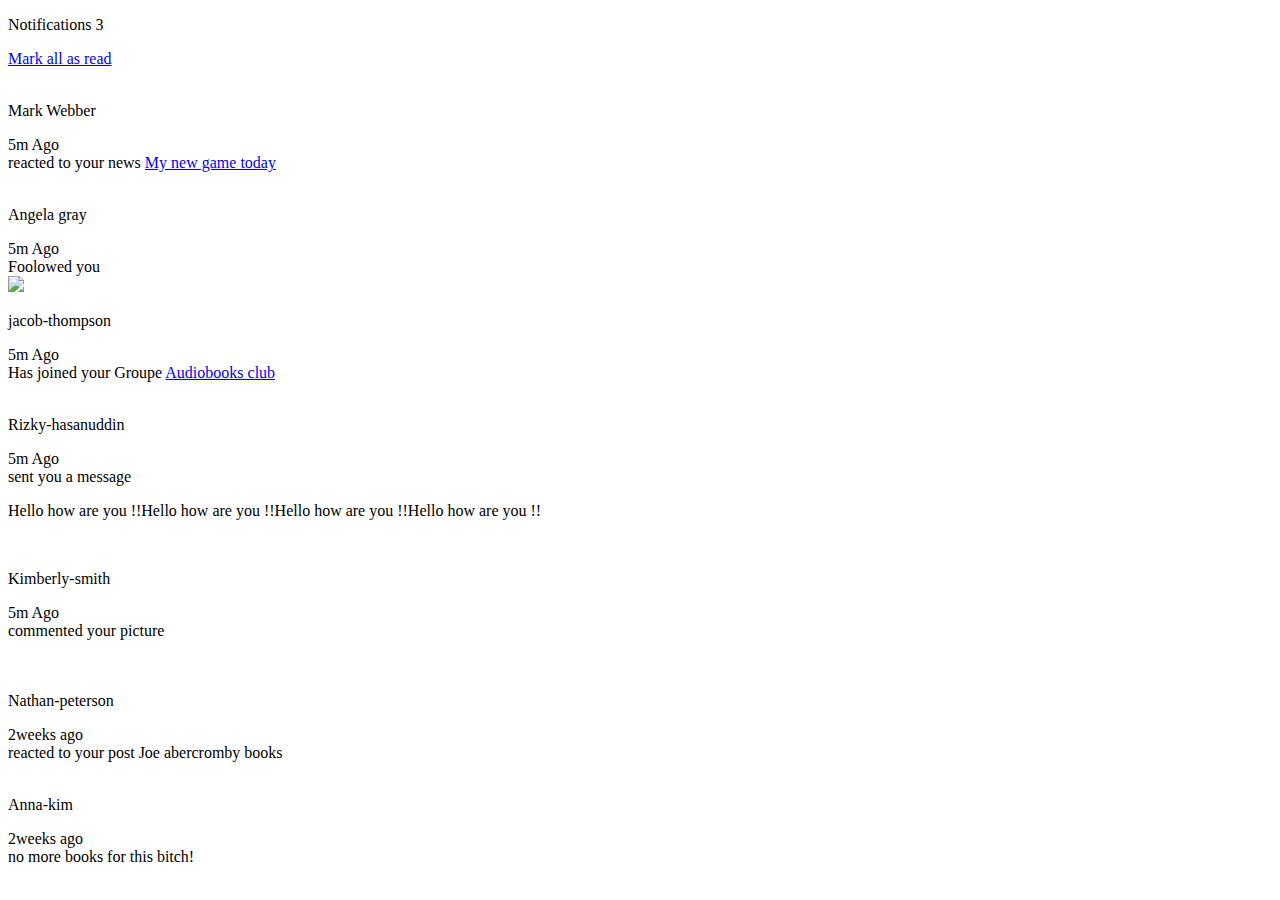
==== index.html @ 6f915499 "Update index.html" ====
<!DOCTYPE html>
<html lang="en">

<head>
    <meta charset="UTF-8">
    <meta http-equiv="X-UA-Compatible" content="IE=edge">
    <meta name="viewport" content="width=device-width, initial-scale=1.0">
    <link rel="stylesheet" href="https://raw.githubusercontent.com/sidro2222/Notification_Page/main/style.css">
    <title>Notification</title>
    <link rel="preconnect" href="https://fonts.googleapis.com">
    <link rel="preconnect" href="https://fonts.gstatic.com" crossorigin>
    <link
        href="https://fonts.googleapis.com/css2?family=Concert+One&family=Cookie&family=Expletus+Sans&family=Finlandica:wght@600&family=Montserrat:wght@100;800&family=Plus+Jakarta+Sans:wght@400;800&family=Roboto:wght@100;400&display=swap"
        rel="stylesheet">
</head>

<body>
    <div class="container">
        <div class="title">
            <div class="Notifications">
                <p> Notifications <span id="number"> 3 </span></p>
            </div>
            <div class="clearall">
                <a href="#" id="allclear"> Mark all as read</a>
            </div>
        </div>
        <div class="singleBox" id="newfeed1">
            <div class="avatar"> <img src="/notifications-page-main/assets/images/avatar-mark-webber.webp" alt=""></div>
            <div class="name">
                <p> Mark Webber</p>
                <div class="date"> 5m Ago</div>
            </div>
            <div class="texte">reacted to your news <a href="#">My new game today</a></div>
            <div class="dote"></div>

        </div>

        <div class="singleBox" id="newfeed2">
            <div class="avatar"> <img src="https://raw.githubusercontent.com/sidro2222/Notification_Page/main/images/avatar-angela-gray.webp" alt=""></div>
            <div class="name">
                <p> Angela gray</p>
                <div class="date"> 5m Ago</div>
            </div>
            <div class="texte"> Foolowed you</div>
            <div class="dote"></div>

        </div>

        <div class="singleBox" id="newfeed3">
            <div class="avatar"> <img src="https://raw.githubusercontent.com/sidro2222/Notification_Page/main/images/avatar-jacob-thompson.webp>
            </div>
            <div class="name">
                <p> jacob-thompson</p>
                <div class="date"> 5m Ago</div>
            </div>
            <div class="texte">Has joined your Groupe <a href="#">Audiobooks club</a></div>
            <div class="dote"></div>

        </div>

        <div class="singleBox" id="special">
            <div class="avatar"> <img src="https://raw.githubusercontent.com/sidro2222/Notification_Page/main/images/avatar-rizky-hasanuddin.webp" alt="">
            </div>
            <div class="name">
                <p> Rizky-hasanuddin</p>
                <div class="date"> 5m Ago</div>
            </div>
            <div class="texte">sent you a message <div class="message">
                    <p> Hello how are you !!Hello how are you !!Hello how are you !!Hello how are you !!</p>
                </div>
            </div>
        </div>

        <div class="singleBox" id="spacial1">
            <div class="avatar"> <img src="https://raw.githubusercontent.com/sidro2222/Notification_Page/main/images/avatar-kimberly-smith.webp" alt="">
            </div>
            <div class="name">
                <p> Kimberly-smith</p>
                <div class="date"> 5m Ago</div>
            </div>
            <div class="texte-spe"> commented your picture <div> <img id="yourpict"
                        src="/notifications-page-main/assets/images/image-chess.webp" alt=""></div>
            </div>

        </div>


        <div class="singleBox" id="spacial2">
            <div class="avatar"> <img src="https://raw.githubusercontent.com/sidro2222/Notification_Page/main/images/avatar-nathan-peterson.webp" alt="">
            </div>
            <div class="name">
                <p> Nathan-peterson</p>
                <div class="date"> 2weeks ago</div>
            </div>
            <div class="texte">reacted to your post <span id="poste"> Joe abercromby books</span></div>
        </div>



        <div class="singleBox" id="spacial3">
            <div class="avatar"> <img src="https://raw.githubusercontent.com/sidro2222/Notification_Page/main/images/avatar-anna-kim.webp" alt="">
            </div>
            <div class="name">
                <p> Anna-kim</p>
                <div class="date"> 2weeks ago</div>
            </div>
            <div class="texte">no more books for this bitch!</div>
        </div>

    </div>

    </div>
    </div>


    <script src="/notifications-page-main/app.js"></script>
</body>

</html>
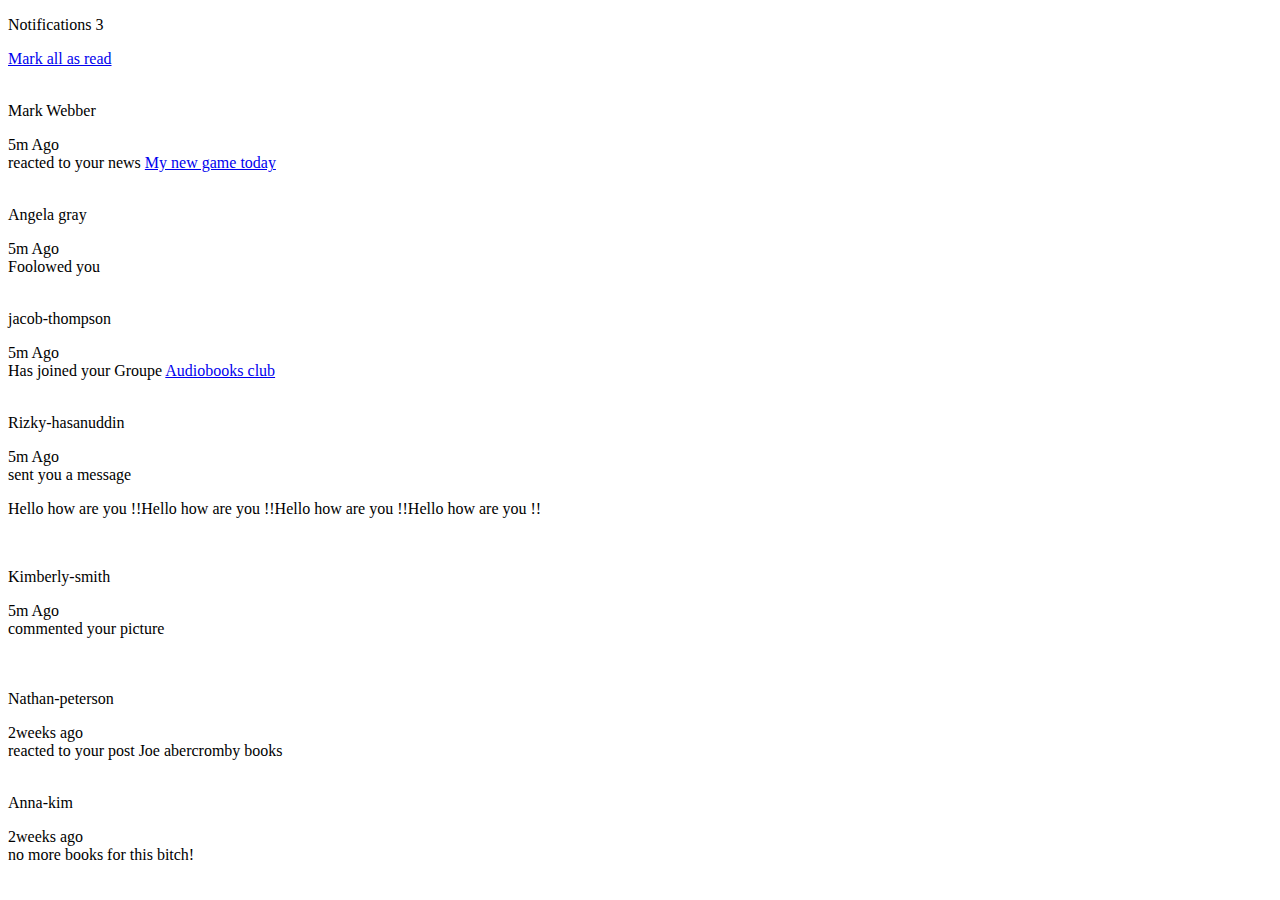
==== commit 43b61725: "Rename notification.html to index.html" ====
--- a/index.html
+++ b/index.html
@@ -5,7 +5,7 @@
     <meta charset="UTF-8">
     <meta http-equiv="X-UA-Compatible" content="IE=edge">
     <meta name="viewport" content="width=device-width, initial-scale=1.0">
-    <link rel="stylesheet" href="https://raw.githubusercontent.com/sidro2222/Notification_Page/main/style.css">
+    <link rel="stylesheet" href="style.css">
     <title>Notification</title>
     <link rel="preconnect" href="https://fonts.googleapis.com">
     <link rel="preconnect" href="https://fonts.gstatic.com" crossorigin>
@@ -36,7 +36,7 @@
         </div>
 
         <div class="singleBox" id="newfeed2">
-            <div class="avatar"> <img src="https://raw.githubusercontent.com/sidro2222/Notification_Page/main/images/avatar-angela-gray.webp" alt=""></div>
+            <div class="avatar"> <img src="/notifications-page-main/assets/images/avatar-angela-gray.webp" alt=""></div>
             <div class="name">
                 <p> Angela gray</p>
                 <div class="date"> 5m Ago</div>
@@ -47,7 +47,7 @@
         </div>
 
         <div class="singleBox" id="newfeed3">
-            <div class="avatar"> <img src="https://raw.githubusercontent.com/sidro2222/Notification_Page/main/images/avatar-jacob-thompson.webp>
+            <div class="avatar"> <img src="/notifications-page-main/assets/images/avatar-jacob-thompson.webp" alt="">
             </div>
             <div class="name">
                 <p> jacob-thompson</p>
@@ -59,7 +59,7 @@
         </div>
 
         <div class="singleBox" id="special">
-            <div class="avatar"> <img src="https://raw.githubusercontent.com/sidro2222/Notification_Page/main/images/avatar-rizky-hasanuddin.webp" alt="">
+            <div class="avatar"> <img src="/notifications-page-main/assets/images/avatar-rizky-hasanuddin.webp" alt="">
             </div>
             <div class="name">
                 <p> Rizky-hasanuddin</p>
@@ -72,7 +72,7 @@
         </div>
 
         <div class="singleBox" id="spacial1">
-            <div class="avatar"> <img src="https://raw.githubusercontent.com/sidro2222/Notification_Page/main/images/avatar-kimberly-smith.webp" alt="">
+            <div class="avatar"> <img src="/notifications-page-main/assets/images/avatar-kimberly-smith.webp" alt="">
             </div>
             <div class="name">
                 <p> Kimberly-smith</p>
@@ -86,7 +86,7 @@
 
 
         <div class="singleBox" id="spacial2">
-            <div class="avatar"> <img src="https://raw.githubusercontent.com/sidro2222/Notification_Page/main/images/avatar-nathan-peterson.webp" alt="">
+            <div class="avatar"> <img src="/notifications-page-main/assets/images/avatar-nathan-peterson.webp" alt="">
             </div>
             <div class="name">
                 <p> Nathan-peterson</p>
@@ -98,7 +98,7 @@
 
 
         <div class="singleBox" id="spacial3">
-            <div class="avatar"> <img src="https://raw.githubusercontent.com/sidro2222/Notification_Page/main/images/avatar-anna-kim.webp" alt="">
+            <div class="avatar"> <img src="/notifications-page-main/assets/images/avatar-anna-kim.webp" alt="">
             </div>
             <div class="name">
                 <p> Anna-kim</p>
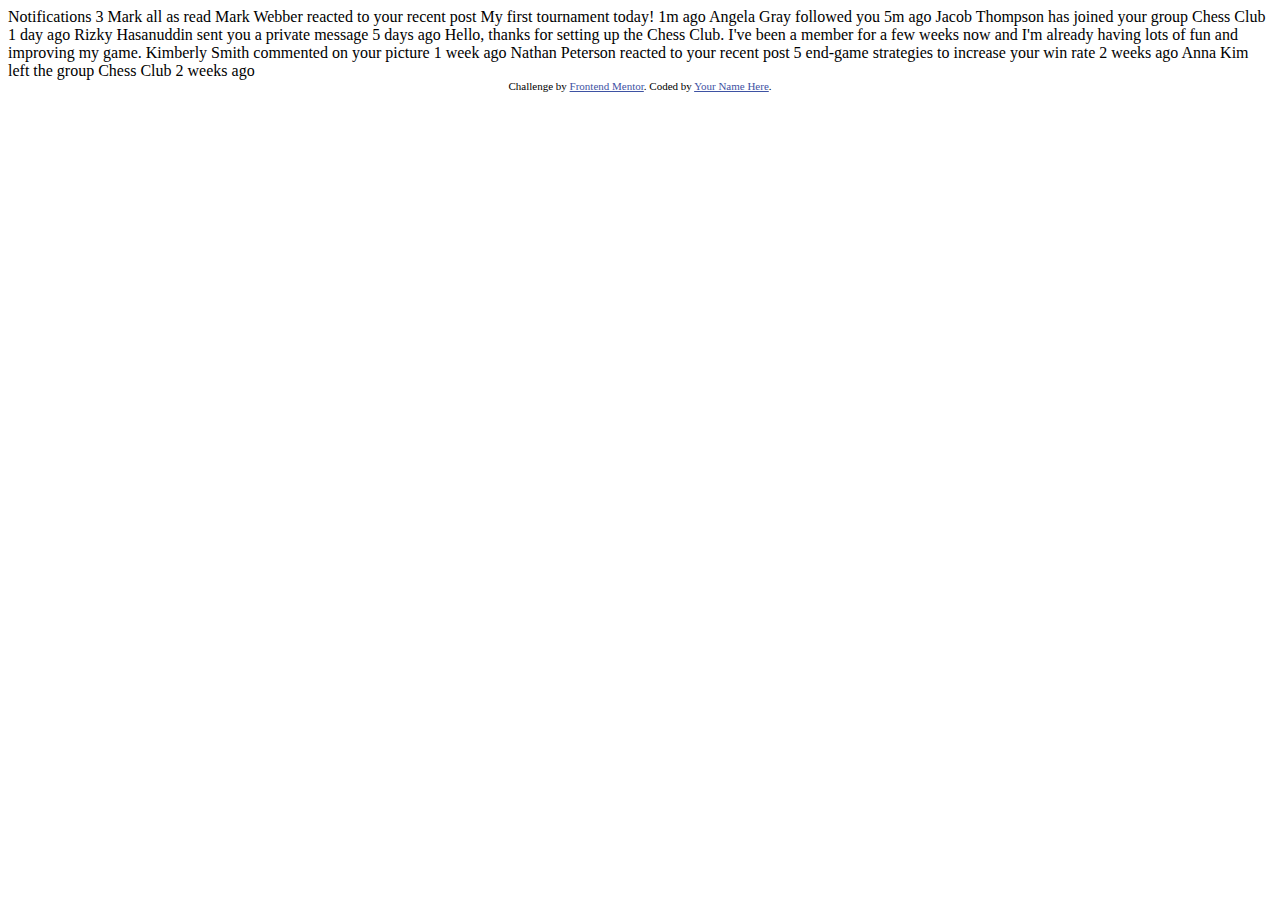
==== commit 6e1ac00a: "Initial commit" ====
--- a/index.html
+++ b/index.html
@@ -1,119 +1,51 @@
 <!DOCTYPE html>
 <html lang="en">
+<head>
+  <meta charset="UTF-8">
+  <meta name="viewport" content="width=device-width, initial-scale=1.0"> <!-- displays site properly based on user's device -->
 
-<head>
-    <meta charset="UTF-8">
-    <meta http-equiv="X-UA-Compatible" content="IE=edge">
-    <meta name="viewport" content="width=device-width, initial-scale=1.0">
-    <link rel="stylesheet" href="style.css">
-    <title>Notification</title>
-    <link rel="preconnect" href="https://fonts.googleapis.com">
-    <link rel="preconnect" href="https://fonts.gstatic.com" crossorigin>
-    <link
-        href="https://fonts.googleapis.com/css2?family=Concert+One&family=Cookie&family=Expletus+Sans&family=Finlandica:wght@600&family=Montserrat:wght@100;800&family=Plus+Jakarta+Sans:wght@400;800&family=Roboto:wght@100;400&display=swap"
-        rel="stylesheet">
+  <link rel="icon" type="image/png" sizes="32x32" href="./assets/images/favicon-32x32.png">
+  
+  <title>Frontend Mentor | Notifications page</title>
+
+  <!-- Feel free to remove these styles or customise in your own stylesheet 👍 -->
+  <style>
+    .attribution { font-size: 11px; text-align: center; }
+    .attribution a { color: hsl(228, 45%, 44%); }
+  </style>
 </head>
+<body>
 
-<body>
-    <div class="container">
-        <div class="title">
-            <div class="Notifications">
-                <p> Notifications <span id="number"> 3 </span></p>
-            </div>
-            <div class="clearall">
-                <a href="#" id="allclear"> Mark all as read</a>
-            </div>
-        </div>
-        <div class="singleBox" id="newfeed1">
-            <div class="avatar"> <img src="/notifications-page-main/assets/images/avatar-mark-webber.webp" alt=""></div>
-            <div class="name">
-                <p> Mark Webber</p>
-                <div class="date"> 5m Ago</div>
-            </div>
-            <div class="texte">reacted to your news <a href="#">My new game today</a></div>
-            <div class="dote"></div>
+  Notifications 3
 
-        </div>
+  Mark all as read
 
-        <div class="singleBox" id="newfeed2">
-            <div class="avatar"> <img src="/notifications-page-main/assets/images/avatar-angela-gray.webp" alt=""></div>
-            <div class="name">
-                <p> Angela gray</p>
-                <div class="date"> 5m Ago</div>
-            </div>
-            <div class="texte"> Foolowed you</div>
-            <div class="dote"></div>
+  Mark Webber reacted to your recent post My first tournament today!
+  1m ago
 
-        </div>
+  Angela Gray followed you
+  5m ago
 
-        <div class="singleBox" id="newfeed3">
-            <div class="avatar"> <img src="/notifications-page-main/assets/images/avatar-jacob-thompson.webp" alt="">
-            </div>
-            <div class="name">
-                <p> jacob-thompson</p>
-                <div class="date"> 5m Ago</div>
-            </div>
-            <div class="texte">Has joined your Groupe <a href="#">Audiobooks club</a></div>
-            <div class="dote"></div>
+  Jacob Thompson has joined your group Chess Club
+  1 day ago
 
-        </div>
+  Rizky Hasanuddin sent you a private message
+  5 days ago
+  Hello, thanks for setting up the Chess Club. I've been a member for a few weeks now and 
+  I'm already having lots of fun and improving my game.
 
-        <div class="singleBox" id="special">
-            <div class="avatar"> <img src="/notifications-page-main/assets/images/avatar-rizky-hasanuddin.webp" alt="">
-            </div>
-            <div class="name">
-                <p> Rizky-hasanuddin</p>
-                <div class="date"> 5m Ago</div>
-            </div>
-            <div class="texte">sent you a message <div class="message">
-                    <p> Hello how are you !!Hello how are you !!Hello how are you !!Hello how are you !!</p>
-                </div>
-            </div>
-        </div>
+  Kimberly Smith commented on your picture
+  1 week ago
 
-        <div class="singleBox" id="spacial1">
-            <div class="avatar"> <img src="/notifications-page-main/assets/images/avatar-kimberly-smith.webp" alt="">
-            </div>
-            <div class="name">
-                <p> Kimberly-smith</p>
-                <div class="date"> 5m Ago</div>
-            </div>
-            <div class="texte-spe"> commented your picture <div> <img id="yourpict"
-                        src="/notifications-page-main/assets/images/image-chess.webp" alt=""></div>
-            </div>
+  Nathan Peterson reacted to your recent post 5 end-game strategies to increase your win rate
+  2 weeks ago
 
-        </div>
-
-
-        <div class="singleBox" id="spacial2">
-            <div class="avatar"> <img src="/notifications-page-main/assets/images/avatar-nathan-peterson.webp" alt="">
-            </div>
-            <div class="name">
-                <p> Nathan-peterson</p>
-                <div class="date"> 2weeks ago</div>
-            </div>
-            <div class="texte">reacted to your post <span id="poste"> Joe abercromby books</span></div>
-        </div>
-
-
-
-        <div class="singleBox" id="spacial3">
-            <div class="avatar"> <img src="/notifications-page-main/assets/images/avatar-anna-kim.webp" alt="">
-            </div>
-            <div class="name">
-                <p> Anna-kim</p>
-                <div class="date"> 2weeks ago</div>
-            </div>
-            <div class="texte">no more books for this bitch!</div>
-        </div>
-
-    </div>
-
-    </div>
-    </div>
-
-
-    <script src="/notifications-page-main/app.js"></script>
+  Anna Kim left the group Chess Club
+  2 weeks ago
+  
+  <div class="attribution">
+    Challenge by <a href="https://www.frontendmentor.io?ref=challenge" target="_blank">Frontend Mentor</a>. 
+    Coded by <a href="#">Your Name Here</a>.
+  </div>
 </body>
-
 </html>
